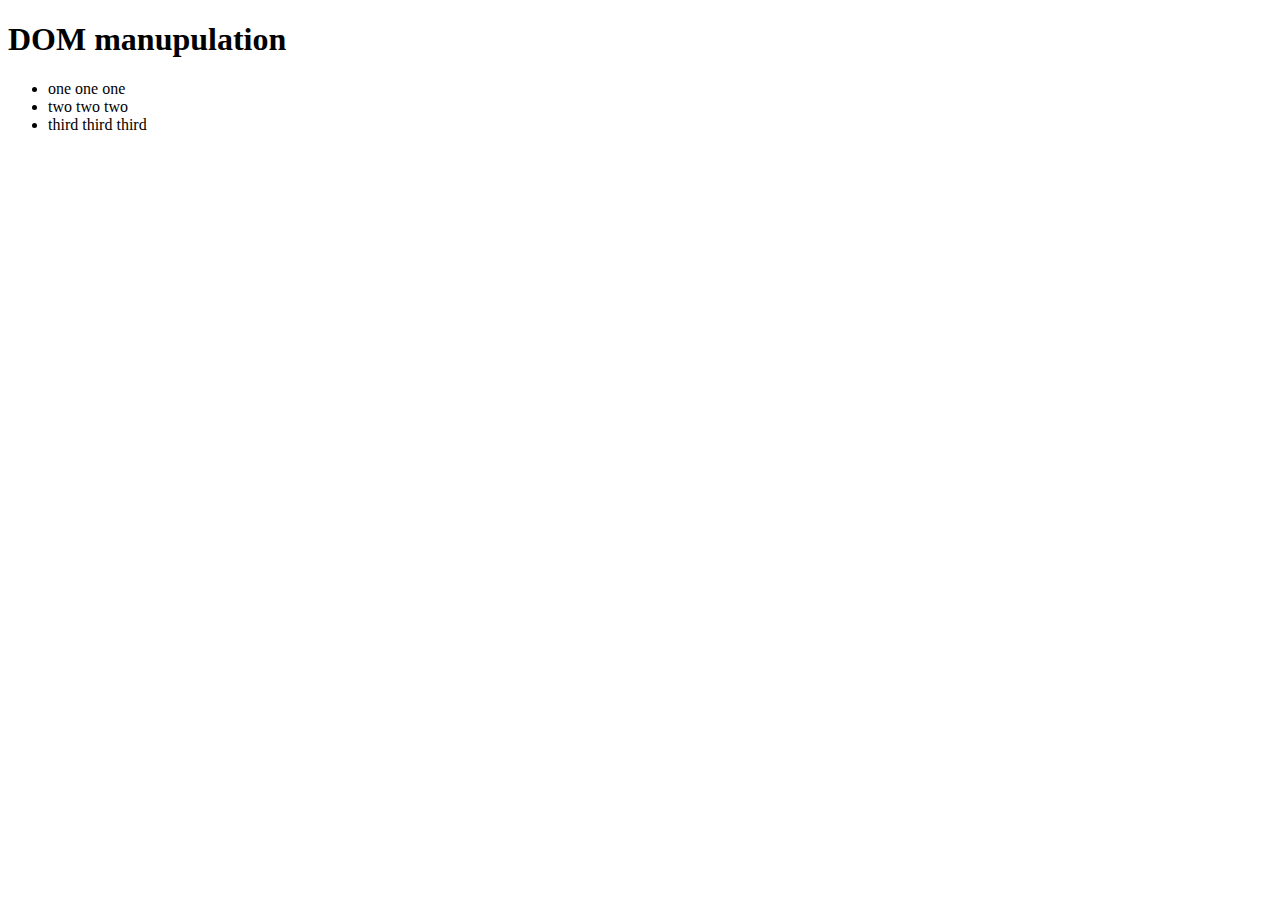
==== 06_DOM/dom.html @ e1785215 "done with filter,map and reduce along with dom" ====
<!DOCTYPE html>
<html lang="en">
<head>
    <meta charset="UTF-8">
    <meta name="viewport" content="width=device-width, initial-scale=1.0">
    <title>DOM manupulation</title>
</head>
<body>
    <h1 id="dom">
        DOM manupulation<span style="display:none;">Testing</span>
    </h1>
    <ul>
    <li>one one one</li>
    <li>two two two</li>
    <li>third  third third</li>
    </ul>
</body>
</html>
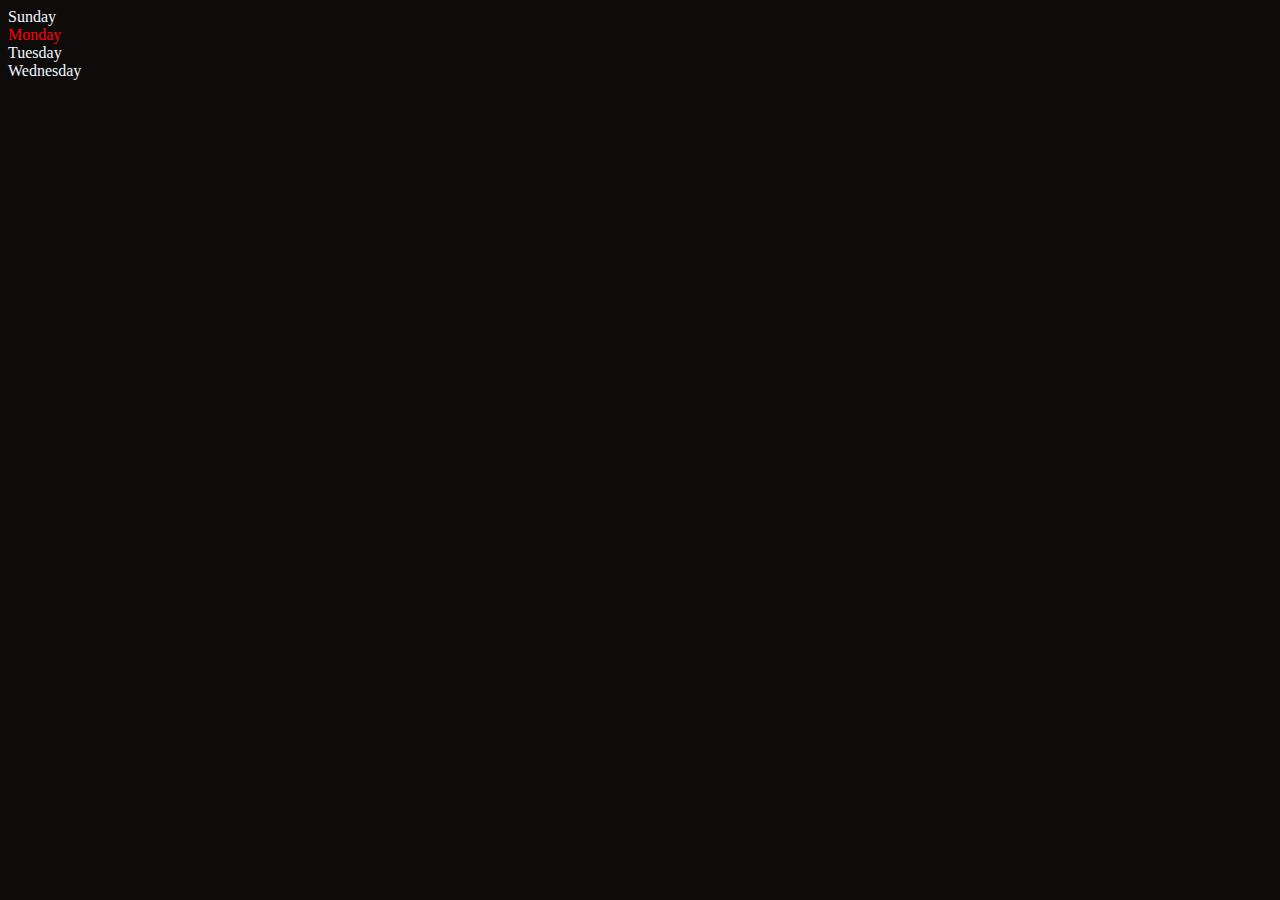
==== commit 4264faa1: "Done with DOM" ====
--- a/06_DOM/dom.html
+++ b/06_DOM/dom.html
@@ -5,14 +5,33 @@
     <meta name="viewport" content="width=device-width, initial-scale=1.0">
     <title>DOM manupulation</title>
 </head>
-<body>
-    <h1 id="dom">
-        DOM manupulation<span style="display:none;">Testing</span>
-    </h1>
-    <ul>
-    <li>one one one</li>
-    <li>two two two</li>
-    <li>third  third third</li>
-    </ul>
+<body style="background-color: rgb(14, 11, 11); color: aliceblue;">
+  <div class="container">
+    <div class="day">Sunday</div>
+    <div class="day">Monday</div>
+    <div class="day">Tuesday</div>
+    <div class="day">Wednesday</div>
+  </div>
 </body>
+<script>
+    const parent = document.querySelector('.container')
+  //   console.log(parent);
+  //   console.log(parent.children);
+  //   console.log(parent.children[0].innerHTML);
+  
+    for(i=0;i<parent.children.length;i++){
+       console.log(parent.children[i].innerHTML)
+    }
+    parent.children[1].style.color="red"
+
+    console.log(parent.firstElementChild.innerHTML)
+    console.log(parent.lastElementChild.innerHTML)
+
+    let childs = document.querySelector('.day')
+    console.log(childs.parentElement);
+    console.log(childs.nextElementSibling);
+
+    console.log("nodes:",parent.childNodes );
+
+    </script>
 </html>